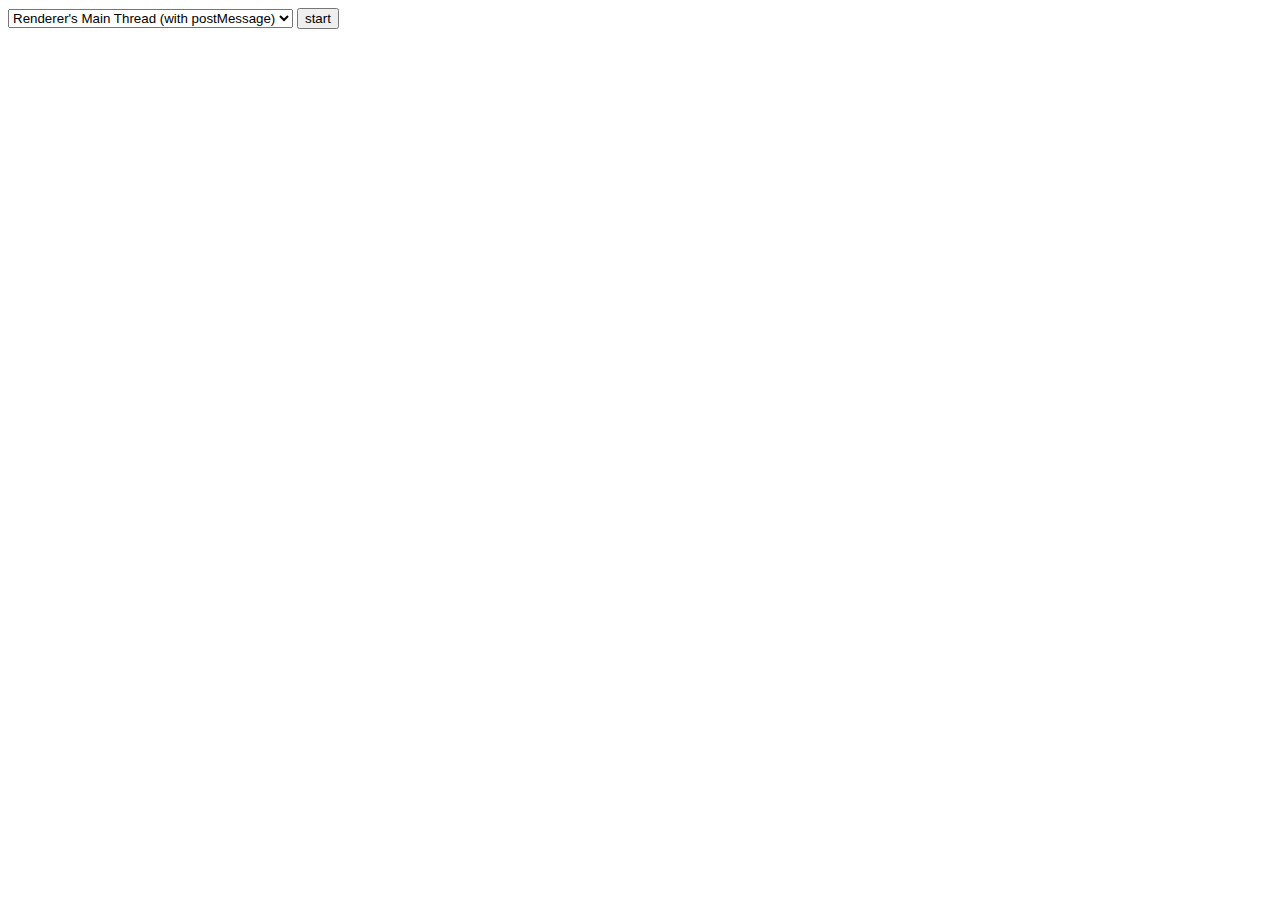
==== code/static/index.html @ b053a39d "add code" ====
<!doctype html>
<html>

<head>
    <title>Loopscan</title>
    <meta charset="utf-8">
    <link rel="stylesheet" type="text/css" href="css/monitor.css">
    <script src="js/data.js"></script>
    <script src="js/loopscan.js"></script>
</head>

<body>
    <select name="target" id="options">
        <option value="renderer_mt">Renderer's Main Thread (with postMessage)</option>
        <option value="renderer_mt_timeout">Renderer's Main Thread (with timers)</option>
        <option value="host_io_net">Host's I/O Thread (with fetch requests)</option>
        <option value="host_io_sw">Host's I/O Thread (with workers)</option>
    </select>
    <button id="start">start</button>
    <div id="log"></div>
</body>
<script>
    var startBtn = document.getElementById("start");
    var option = document.getElementById("options");
    var logInput = document.getElementById("log");

    var buffer = null;
    var target = null;
    var url = '';
    var timestamp = 0;
    var n = -1;

    var Ajax = {
        get: function (url, fn = null) { 
            var xhr = new XMLHttpRequest();
            xhr.open('GET', url, true);
            xhr.onreadystatechange = function () {
                if (xhr.readyState == 4 && xhr.status == 200 || xhr.status == 304) {
                }
            };
            xhr.send();
        },

        post: function (url, data, fn = null) {
            var xhr = new XMLHttpRequest();
            xhr.open("POST", url, true);
            xhr.setRequestHeader("Content-Type", "application/x-www-form-urlencoded");
            xhr.onreadystatechange = function () {
                if (xhr.readyState == 4 && (xhr.status == 200 || xhr.status == 304)) {
                    nextStep();
                }
            };
            xhr.send(data);
        }
    }

    function downloadData(data, name, extension = "json") {
        let blob = new Blob([data], { type: "application/json" });
        let url = URL.createObjectURL(blob);
        let a = document.createElement("a");
        a.href = url;
        a.download = name + "." + extension;
        document.body.appendChild(a);
        a.click();
        document.body.removeChild(a);
    }

    function sendData(data, name, extension = "json") {
        Ajax.post('../data', 'data=' + data + '&site=' + name)
    }

    function generateUrl() {
        if (n >= urlList.length - 1) {
            return '';
        } else {
            n++;
            // alert(urlList[n]);
            return urlList[n];
        }
    }
    function getTrace() {

        url = generateUrl();

        if (url != '') {
            timestamp = new Date().getTime();
            EventLoops[options.value].start();
            target = window.open(url, '_blank');
            setTimeout(function () {
                buffer = EventLoops[options.value].stop();
                target.close();
                if (buffer) {
                    let json = '[' + buffer.slice(0, i) + ']';
                    let name = url + '-' + timestamp;
                    sendData(json, name);
                } else {
                    alert("err: no trace");
                }
            }, 5000);
        } else {
            alert('done!');
        }
    }
    function nextStep() {
        getTrace();
    }

    startBtn.onclick = function () {
        getTrace();

    }
</script>

</html>
---- code/static/css/monitor.css ----
.legend {
    font: 12px "DejaVu Sans Mono";
    width: 30%;
    padding: 1px 20px;
    margin: 10px auto;
    border: 1px solid darkgrey;
    background-color: lightgrey;
}

p.row {
    background-color: white;
    padding: 1px;
    width: 100%;
    margin: 2px 0px;
}

p.row label {
    width: 20%;
    display: inline-block;
    text-align: center;
    font-weight: bold;
}

p.row .viewport {
    width: 25%;
    display: inline-block;
    text-align: right;
    color: darkgrey; 
}

p.row .total {
    width: 25%;
    display: inline-block;
    text-align: right;
}
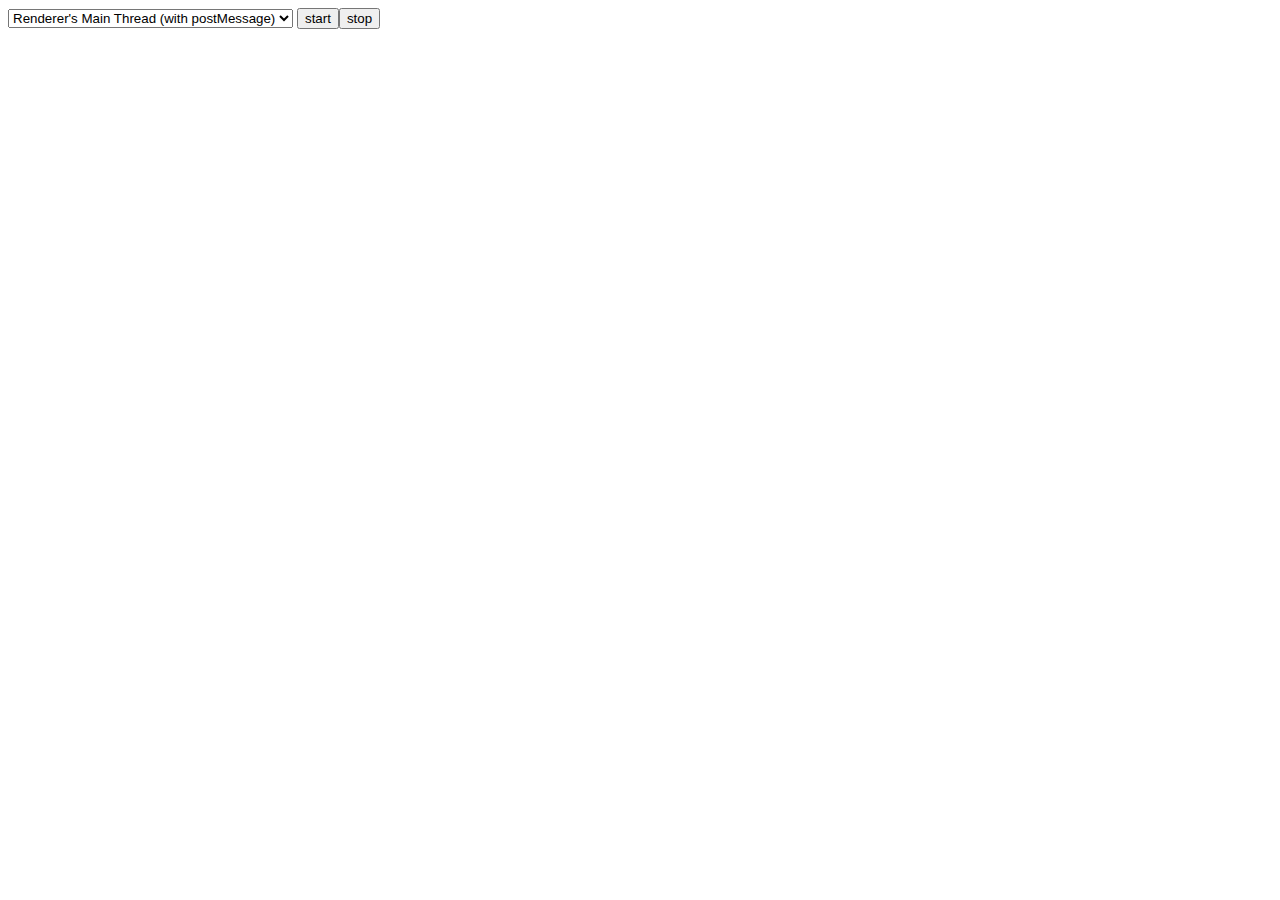
==== commit b6ec30cd: "Add repeat and stop control" ====
--- a/code/static/index.html
+++ b/code/static/index.html
@@ -1,4 +1,4 @@
-<!doctype html>
+<!DOCTYPE html>
 <html>
 
 <head>
@@ -16,22 +16,28 @@
         <option value="host_io_net">Host's I/O Thread (with fetch requests)</option>
         <option value="host_io_sw">Host's I/O Thread (with workers)</option>
     </select>
-    <button id="start">start</button>
+    <button id="start">start</button><button id="stop">stop</button>
     <div id="log"></div>
 </body>
 <script>
     var startBtn = document.getElementById("start");
+    var stopBtn = document.getElementById("stop");
     var option = document.getElementById("options");
     var logInput = document.getElementById("log");
 
+    var status = 0;
     var buffer = null;
     var target = null;
     var url = '';
     var timestamp = 0;
     var n = -1;
+    var repeat = 10;
+    var stop = (urlList.length - 1) * repeat;
+    var timer = null;
+
 
     var Ajax = {
-        get: function (url, fn = null) { 
+        get: function (url, fn = null) {
             var xhr = new XMLHttpRequest();
             xhr.open('GET', url, true);
             xhr.onreadystatechange = function () {
@@ -69,13 +75,28 @@
         Ajax.post('../data', 'data=' + data + '&site=' + name)
     }
 
+    function formatDate(now) {
+        now = new Date(now);
+        var year = now.getFullYear();
+        var month = (now.getMonth() + 1 < 10 ? '0' + (now.getMonth() + 1) : now.getMonth() + 1);
+        var date = now.getDate() < 10 ? '0' + now.getDate() : now.getDate();
+        var hour = now.getHours() < 10 ? '0' + now.getHours() : now.getHours();
+        var minute = now.getMinutes() < 10 ? '0' + now.getMinutes() : now.getMinutes();
+        var second = now.getSeconds() < 10 ? '0' + now.getSeconds() : now.getSeconds();
+        return year + "-" + month + "-" + date + " " + hour + ":" + minute + ":" + second;
+    }
+
+    function showLog(url, timestamp) {
+        logInput.innerHTML += (n + 1) + '. ' + url + ', ' + formatDate(timestamp) + '<br/>'
+    }
+
     function generateUrl() {
-        if (n >= urlList.length - 1) {
+        if (n >= stop) {
             return '';
         } else {
             n++;
             // alert(urlList[n]);
-            return urlList[n];
+            return urlList[Math.floor(n / repeat)];
         }
     }
     function getTrace() {
@@ -86,28 +107,56 @@
             timestamp = new Date().getTime();
             EventLoops[options.value].start();
             target = window.open(url, '_blank');
-            setTimeout(function () {
-                buffer = EventLoops[options.value].stop();
-                target.close();
-                if (buffer) {
-                    let json = '[' + buffer.slice(0, i) + ']';
-                    let name = url + '-' + timestamp;
-                    sendData(json, name);
-                } else {
-                    alert("err: no trace");
+            // 论文这里有点坑爹，讲的方法并不是用的方法。
+            // var target = window.open();
+            // target.opener = null;
+            // target.location = url;
+            timer = setInterval(function () {
+                // console.log(i);
+                if (i >= SZ) {
+                    clearInterval(timer);
+
+                    buffer = EventLoops[options.value].stop();
+                    target.close();
+                    if (buffer) {
+                        let json = '[' + buffer.slice(0, i) + ']';
+                        let name = url + '-' + timestamp;
+                        showLog(url, timestamp);
+                        sendData(json, name);
+                    } else {
+                        alert("err: no trace");
+                    }
                 }
-            }, 5000);
+            }, 500);
+
         } else {
             alert('done!');
+            downloadData(logInput.innerHTML.replace(/<br>/g, "\n"), 'logfile-' + new Date().getTime(), 'txt');
         }
     }
     function nextStep() {
-        getTrace();
+        if (status == 0) {
+            return;
+        } else {
+            setTimeout(function () {
+                getTrace();
+            }, 2000);
+        }
+        // 等待5s应该是为了传输数据到服务器，这里改为2s
     }
 
     startBtn.onclick = function () {
-        getTrace();
-
+        if (status == 0) {
+            status = 1;
+            startBtn.innerHTML = 'pause';
+            getTrace();
+        } else {
+            status = 0;
+            startBtn.innerHTML = 'resume';
+        }
+    }
+    stopBtn.onclick = function() {
+        n = stop;
     }
 </script>
 
